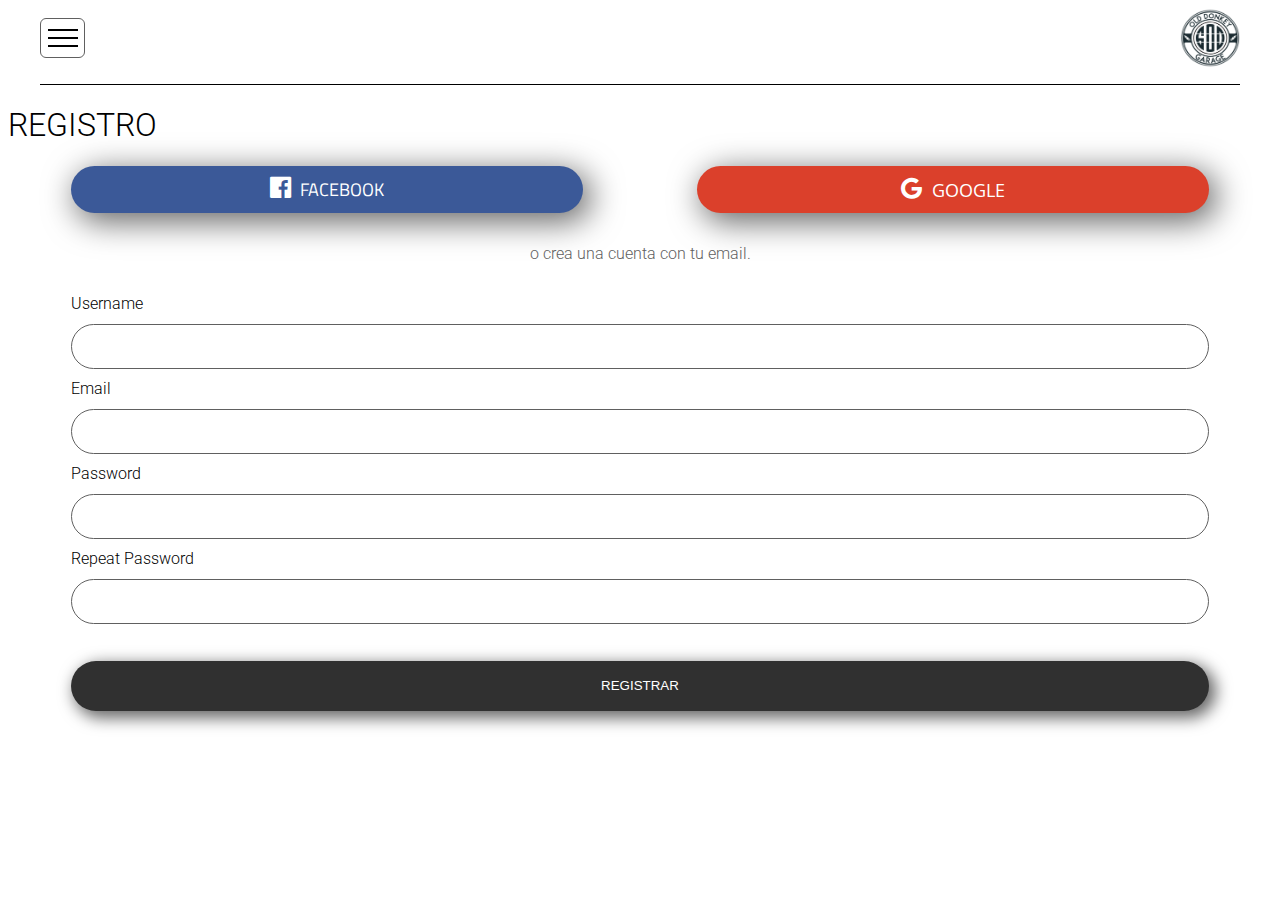
==== register/index.html @ d4473406 "registro maquetado" ====
<!DOCTYPE html>
<html lang="es">
<head>
    <meta charset="UTF-8">
    <meta name="viewport" content="width=device-width, initial-scale=1.0">
    <link rel="stylesheet" href="style.css">
    <link rel="stylesheet" href="https://stackpath.bootstrapcdn.com/font-awesome/4.7.0/css/font-awesome.min.css" integrity="sha384-wvfXpqpZZVQGK6TAh5PVlGOfQNHSoD2xbE+QkPxCAFlNEevoEH3Sl0sibVcOQVnN" crossorigin="anonymous">    <title>Document</title>
</head>
<body>
    <header>
        <nav>
            <div class="row">
                <div class="menu">
                    <div class="hamburguesa">
                        <span></span>
                        <span></span>
                        <span></span>
                    </div>
                </div>
                <div class="logo">
                    <img src="./assets/img/logo-b.png" alt="">
                </div>
            </div>
        </nav>
    </header>
    <main>
        <h1>REGISTRO</h1>
        <section id="buttons">
            <div class="row">
                <button class="facebook"><i class="fa fa-facebook-official" aria-hidden="true"></i> FACEBOOK</button>
                <button class="google"><i class="fa fa-google" aria-hidden="true"></i> GOOGLE</button>

            </div>
            <p style="text-align: center; padding: 15px 0; color: #606060;">o crea una cuenta con tu email.</p>
        </section>
        <section id="form" class="container">
            <form action="">
                <label for="">Username</label>
                <input type="text">
                <label for="">Email</label>
                <input type="email">
                <label for="">Password</label>
                <input type="password">
                <label for="">Repeat Password</label>
                <input type="password">
                <button class="btn btn-block btn-dark">REGISTRAR</button>
            </form>
        </section>
    </main>


</body>
</html>
---- register/style.css ----
@import url('https://fonts.googleapis.com/css2?family=Roboto:wght@300;500;700&display=swap');
@import url("https://fonts.googleapis.com/css2?family=Titillium+Web:wght@600&display=swap");
@import url("https://fonts.googleapis.com/css2?family=Open+Sans:wght@600&display=swap");

*{
    box-sizing: border-box;
}

body{
    font-family: 'Roboto', sans-serif;
    font-weight: 300;
}

h1{
    font-weight: 300;
}

.menu {
  width: 100%;
  display: flex;
  flex-direction: row;
}

.menu .hamburguesa {
  display: flex;
  flex-direction: column;
  border: 1px solid #606060;
  height: 40px;
  width: 45px;
  padding: 7px;
  border-radius: 6px;
}

.menu .hamburguesa span {
  width: 30px;
  height: 2px;
  background-color: black;
  margin: 3px 0;
}

.logo {
  width: 60px;
  height: 60px;
}

.logo img {
  width: 60px;
  height: 60px;
  margin: 0;
  padding: 0%;
}

nav .row {
  display: flex;
  justify-content: space-between;
  align-items: center;
}

nav {
  width: 95%;
  margin: 0 auto;
  padding-bottom: 1em;
  border-bottom: 1px solid black;
}

.container {
  width: 90%;
  margin: 0 auto;
}

section#buttons .row {
  width: 90%;
  margin: 0 auto;
  display: flex;
  justify-content: space-between;
}

section#buttons .row button {
  padding: 10px;
  width: 45%;
  border-radius: 30px;
  border: none;
  -webkit-box-shadow: 6px 7px 32px 2px rgba(0, 0, 0, 0.6);
  -moz-box-shadow: 6px 7px 32px 2px rgba(0, 0, 0, 0.6);
  box-shadow: 6px 7px 32px 2px rgba(0, 0, 0, 0.6);
}

.facebook {
  background-color: #3b5998;
  color: white;
  font-family: "Titillium Web", sans-serif;
  font-size: 1.1em;
}

.facebook i{
    font-size: 1.4em;
    padding-right: 5px;
}

.google {
  background-color: #db402b;
  font-family: "Open Sans", sans-serif;
  font-size: 1.1em;
  color: white;
}

.google i{
    font-size: 1.4em;
    padding-right: 5px;
}


section#form form input{
    width: 100%;
    height: 45px;
    margin-bottom: 10px;
    border: 1px solid #606060;
    border-radius: 30px;
    padding: 0 20px;
    font-size: 1.2em;
}

section#form form input:focus {
    border: 2px solid lime;
    outline: none;
  }

section#form form button{
    margin-top: 2em;
}

label{
    display: block; /* add this */
    padding-bottom: 11px;
}

.btn{
    padding: 10px;
    border-radius: 30px;
    border: none;
    -webkit-box-shadow: 6px 7px 32px 2px rgba(0, 0, 0, 0.6);
    -moz-box-shadow: 6px 7px 32px 2px rgba(0, 0, 0, 0.6);
    box-shadow: 5px 5px 16px 2px rgba(0, 0, 0, 0.6);
    height: 50px;
}

.btn-block{
    width: 100%;
}

.btn-dark{
    background-color: #303030;
    color: white;
}
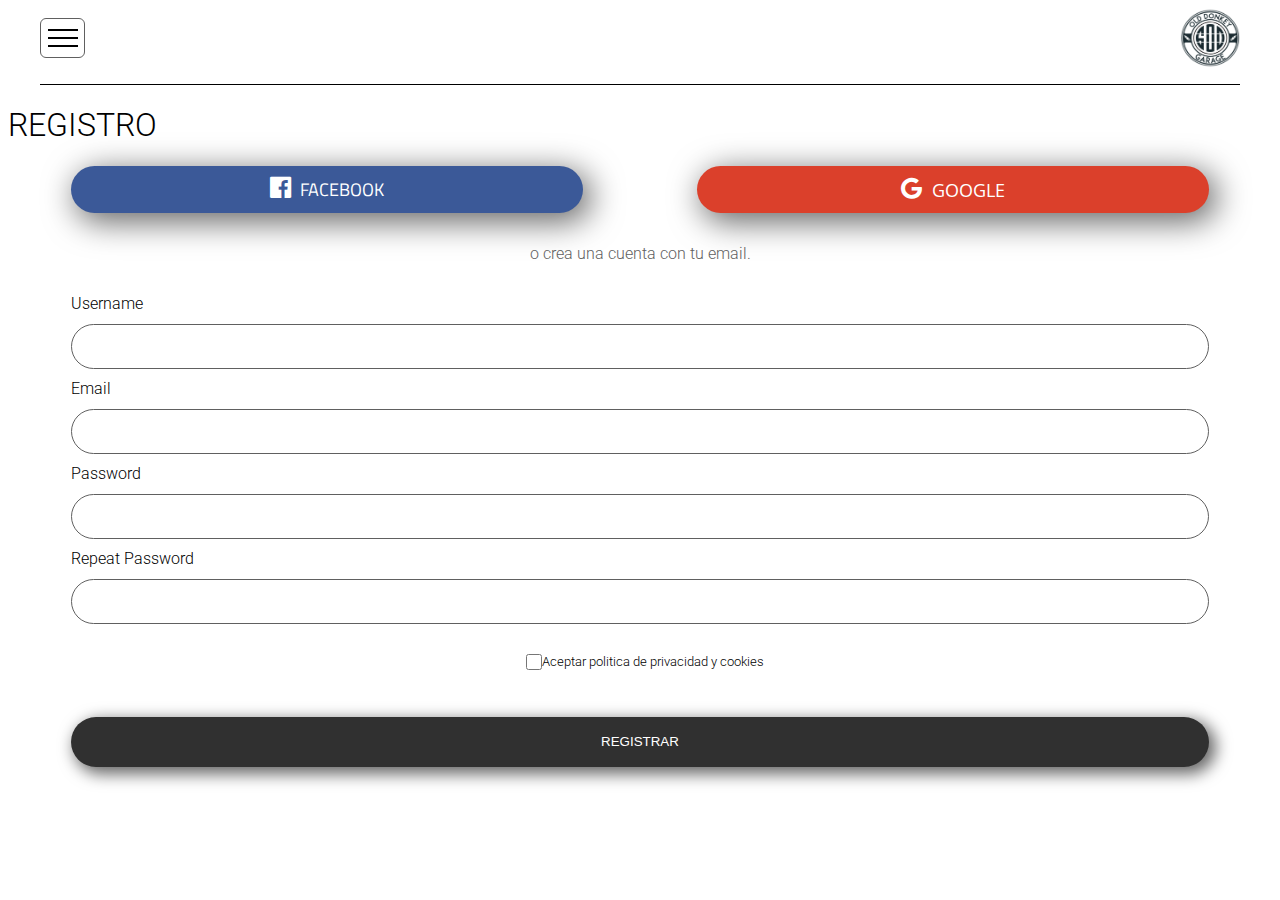
==== commit 9796f841: "register done" ====
--- a/register/index.html
+++ b/register/index.html
@@ -43,8 +43,15 @@
                 <input type="password">
                 <label for="">Repeat Password</label>
                 <input type="password">
+                <p>
+                    <input type="checkbox" name="" id="">
+                     Aceptar politica de privacidad y cookies
+                 </p>
+
                 <button class="btn btn-block btn-dark">REGISTRAR</button>
             </form>
+        </section>
+        <section>
         </section>
     </main>
 
--- a/register/style.css
+++ b/register/style.css
@@ -125,6 +125,22 @@
     outline: none;
   }
 
+  section#form form p input[type="checkbox"]{
+    height: 16px;
+    width: 16px;
+    padding: 0;
+    margin: 0;
+    
+}
+section#form form p{
+    display: flex;
+    justify-content: center;
+    padding: 0;
+    margin: 20px 0;
+    font-size: 0.8em;
+    padding-left: 10px;
+}
+
 section#form form button{
     margin-top: 2em;
 }
